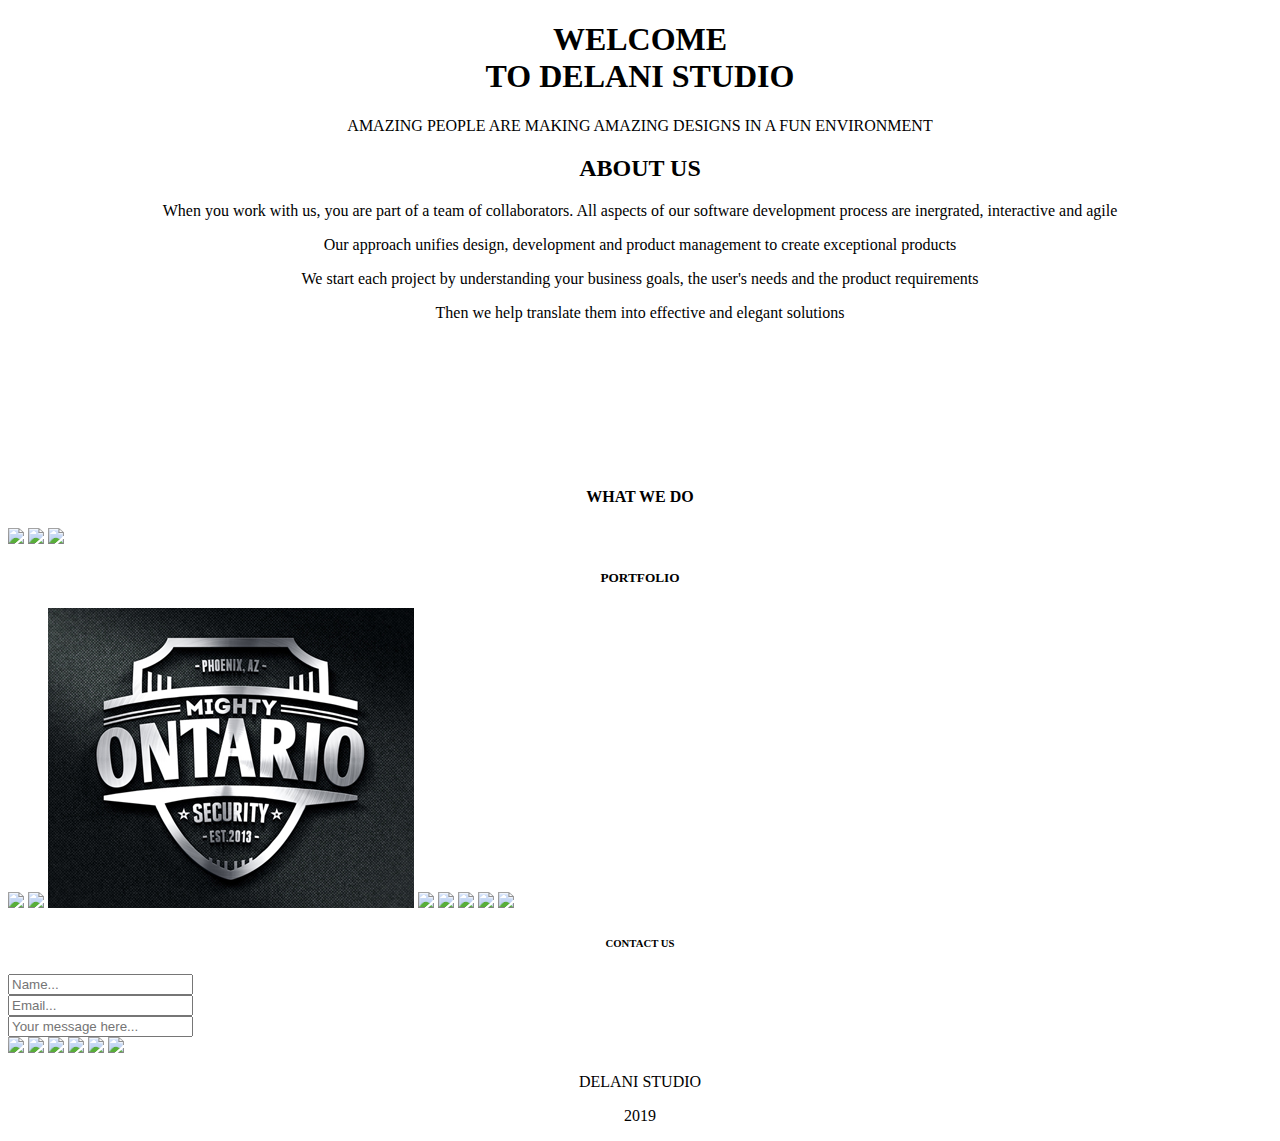
==== index.html @ 25753def "Add columns and rows" ====
<!DOCTYPE html>
<html>
<head>
    <meta charset='utf-8'>
    <title>Delani Studio</title>
    <link href="css/bootstrap.css" rel="stylesheet" type="text/css" media="all">
    <link href="css/styles.css" rel="stylesheet" type="text/css">
</head>
<body>
    <div class="container">
        <div class="row">
            <div class="col-md-12" >
                <h1>WELCOME <br>TO DELANI STUDIO</h1>
        
                <p>AMAZING PEOPLE ARE MAKING AMAZING DESIGNS IN A FUN ENVIRONMENT</p>
            </div>
        </div>
        <div class="centered">
            
            </div>
            <h2>ABOUT US</h2>
            <p>When you work with us, you are part of a team of collaborators. All aspects of our software development process are inergrated, interactive and agile</p>
            <p>Our approach unifies design, development and product management to create exceptional products</p>
            <p>We start each project by understanding your business goals, the user's needs and the product requirements</p>
            <p>Then we help translate them into effective and elegant solutions</p>
        
        <div class="ser">
            <h3>SERVICES</h3>
            <p>Before we sign a contract or write a line of code our team will spend the necessary time needed to understand your product vision</p>
            <p>The outcome of this scoping session is a proposal or high-level statement of work.</p>
            <p>Based on your requirements we can provide a complete offering or just the pieces you need</p>
        </div>
        
           
            <h4>WHAT WE DO</h4>
            <img src="images/design_icon.png">
            <img src="images/dev_icon.png">
            <img src="images/product_icon.png">
        
            <h5>PORTFOLIO</h5>
            <div class="row">
                <div class="col-md-12" >    
                    
            <img src="images/work1.jpg">
            <img src="images/work2.jpg">
            <img src="images/work3.jpg">
            <img src="images/work4.jpg">
            <img src="images/work5.jpg">
            <img src="images/work6.jpg">
            <img src="images/work7.jpg">
            <img src="images/work8.jpg">
        
            <h6>CONTACT US</h6>
            <div id="blanks">
               <form>
                  <div class="form-group">
                     <label for="Name..."></label>
                     <input id="Name" class="form-control" type="text" placeholder="Name...">
                  </div>
                  <div class="form-group">
                     <label for="Email"></label>
                     <input id="Email" class="form-control" type="text" placeholder="Email...">
                  </div>
                  <div class="form-group">
                     <label for="Your message here..."></label>
                     <input id="Your message here" class="form-control" type="text" placeholder="Your message here...">
                  </div>
                   </form>
        
            <img src="images/behance.png">
            <img src="images/dribble.png">
            <img src="images/facebook.png">
            <img src="images/flickr.png">
            <img src="images/g_plus.png">
            <img src="images/pinterest.png">
        
            <p>DELANI STUDIO</p>
            <p>2019</p>
    </div>
     
    
    <script src="https://code.jquery.com/jquery-3.4.1.js" integrity="sha256-FgpCb/KJQlLNfOu91ta32o/NMZxltwRo8QtmkMRdAu8=" crossorigin="anonymous"></script>
    <script src="js/scripts.js"></script>
</body>
</html>
---- css/styles.css ----
h1 {

    text-align: center;
}
h2 {
    text-align: center;
}
h3 {
    text-align: center;
}
h4 {
    text-align: center;
}
h5 {
    text-align: center;
}
h6 {
    text-align: center;
}
p {
    text-align: center;
}

.ser{
    background-image: url(../images/s_image.jpg);
    color: white;
}
.centered {
    background-image: url(../images/h_img.jpg);
    
}
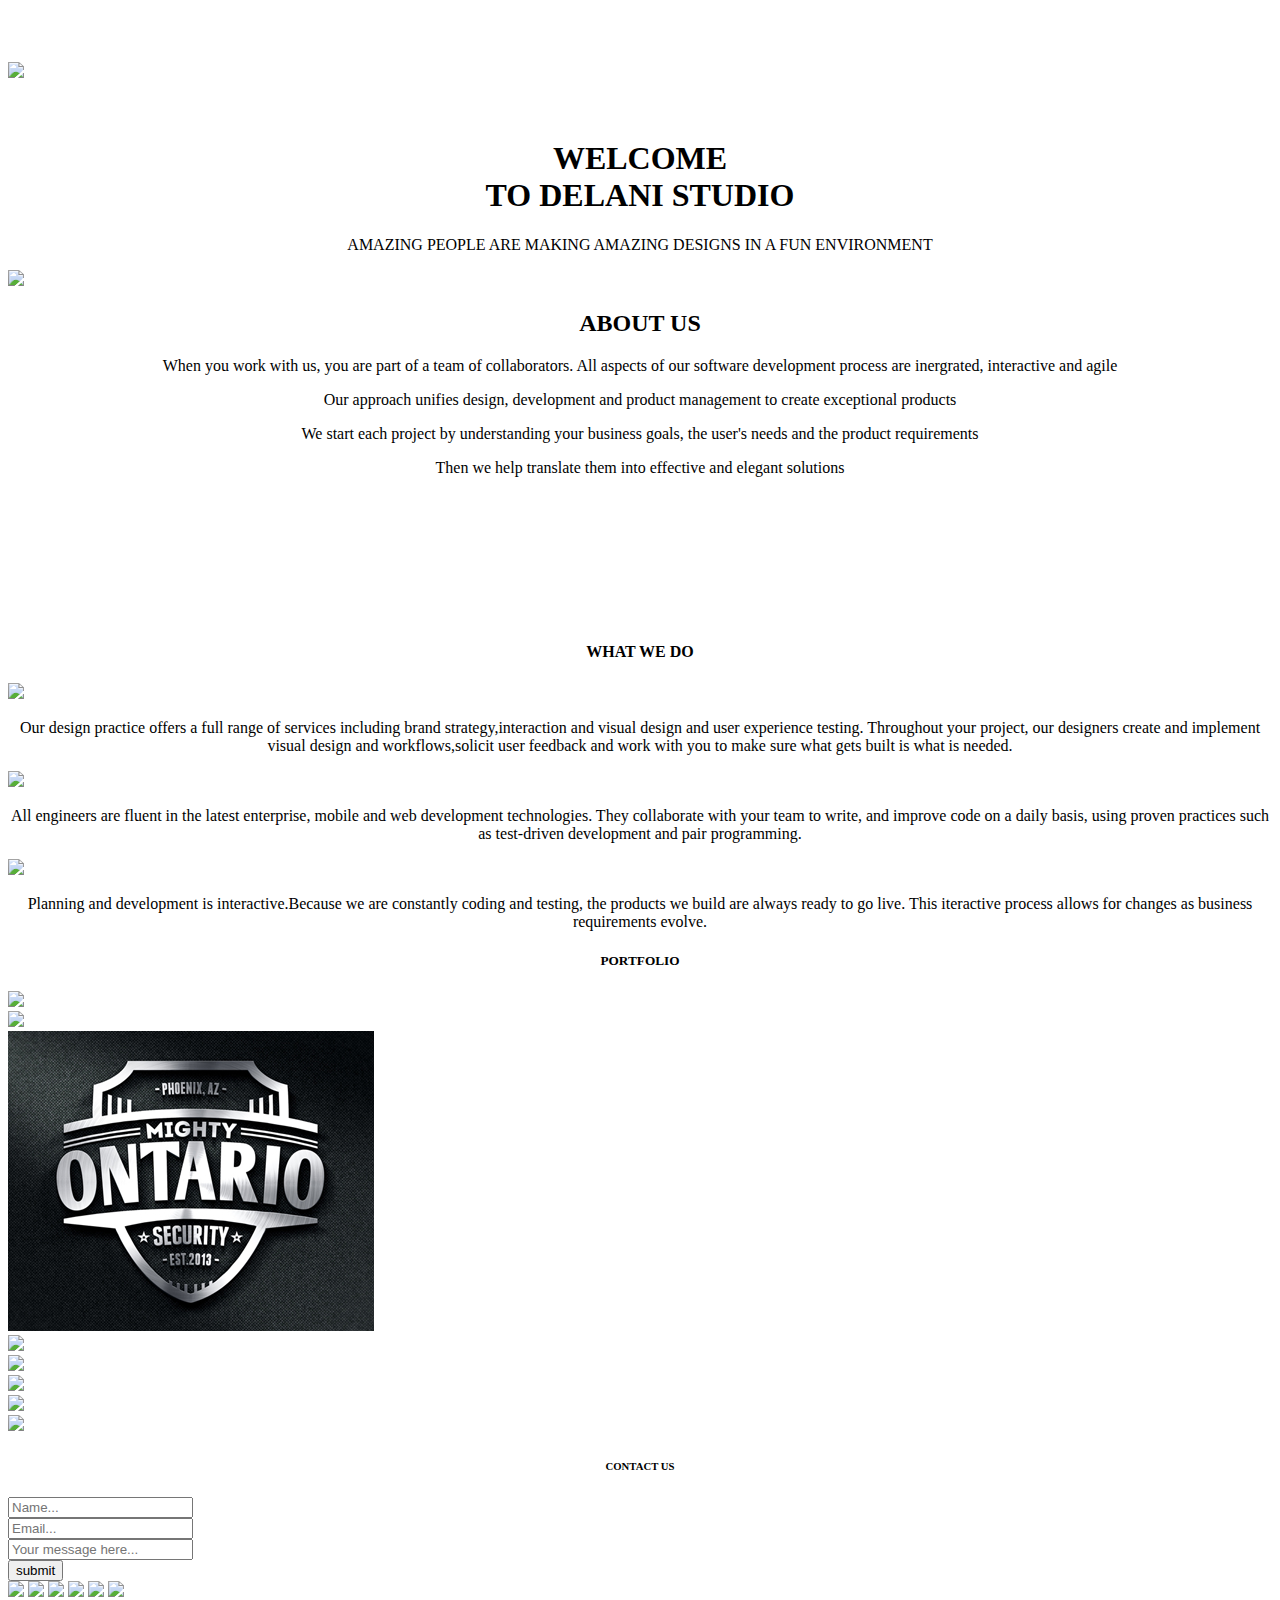
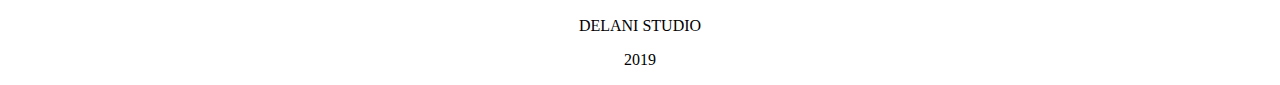
==== commit 22f29436: "Add functions" ====
--- a/index.html
+++ b/index.html
@@ -1,85 +1,181 @@
 <!DOCTYPE html>
 <html>
+
 <head>
     <meta charset='utf-8'>
     <title>Delani Studio</title>
     <link href="css/bootstrap.css" rel="stylesheet" type="text/css" media="all">
     <link href="css/styles.css" rel="stylesheet" type="text/css">
 </head>
+
 <body>
     <div class="container">
-        <div class="row">
-            <div class="col-md-12" >
-                <h1>WELCOME <br>TO DELANI STUDIO</h1>
-        
-                <p>AMAZING PEOPLE ARE MAKING AMAZING DESIGNS IN A FUN ENVIRONMENT</p>
+        <div class="centered">
+            
+            <div class="row">
+                <div class="col-md-12">
+                    <br>
+                    <br>
+                    <br>
+                    <img src="images/logo.png">
+                    <h1><br>WELCOME <br>TO DELANI STUDIO</h1>
+
+                    <p>AMAZING PEOPLE ARE MAKING AMAZING DESIGNS IN A FUN ENVIRONMENT</p>
+                    <img src="images/mouse_click.png" class="lrg">
+                </div>
             </div>
         </div>
-        <div class="centered">
-            
-            </div>
-            <h2>ABOUT US</h2>
-            <p>When you work with us, you are part of a team of collaborators. All aspects of our software development process are inergrated, interactive and agile</p>
-            <p>Our approach unifies design, development and product management to create exceptional products</p>
-            <p>We start each project by understanding your business goals, the user's needs and the product requirements</p>
-            <p>Then we help translate them into effective and elegant solutions</p>
-        
+
+        <h2>ABOUT US</h2>
+        <p>When you work with us, you are part of a team of collaborators. All aspects of our software development
+            process are inergrated, interactive and agile</p>
+        <p>Our approach unifies design, development and product management to create exceptional products</p>
+        <p>We start each project by understanding your business goals, the user's needs and the product requirements</p>
+        <p>Then we help translate them into effective and elegant solutions</p>
+
         <div class="ser">
             <h3>SERVICES</h3>
-            <p>Before we sign a contract or write a line of code our team will spend the necessary time needed to understand your product vision</p>
+            <p>Before we sign a contract or write a line of code our team will spend the necessary time needed to
+                understand your product vision</p>
             <p>The outcome of this scoping session is a proposal or high-level statement of work.</p>
             <p>Based on your requirements we can provide a complete offering or just the pieces you need</p>
         </div>
+
+
+        <h4>WHAT WE DO</h4>
+        <div class="toggle">
+        <div class="row">
+        <div class="col-md-4">
+            <div class="design">
+            <div id="img1">
+                <img src="images/design_icon.png">
+            </div>
+                <div class= "message1">
+                <p>
+                    Our design practice offers a full range of services including brand strategy,interaction and visual design and user experience testing.
+                    Throughout your project, our designers create and implement visual design and workflows,solicit user feedback and work with you to make sure what gets built is what is needed.
+                </p>
+            </div>
+        </div>
+        </div>
+        <div class="col-md-4">
+            <div class="dev">
+            <div id="img2">
+                <img  src="images/dev_icon.png">
+            </div>
+                <div class= "message2">
+                <p>
+                    All engineers are fluent in the latest enterprise, mobile and web development technologies.
+                    They collaborate with your team to write, and improve code on a daily basis, using proven practices such as test-driven development and pair programming.
+                </p>
+              </div>
+            </div>
+        </div>
+        <div class="col-md-4">
+            <div class="product">
+            <div id="img3">
+                <img src="images/product_icon.png">
+            </div>
+                <div class= "message3">
+                <p>
+                    Planning and development is interactive.Because we are constantly coding and testing, the products we build are always ready to go live.
+                    This iteractive process allows for changes as business requirements evolve.
+                </p>
+                </div>
+            </div>
+        </div>
+        </div>
+    </div>
         
-           
-            <h4>WHAT WE DO</h4>
-            <img src="images/design_icon.png">
-            <img src="images/dev_icon.png">
-            <img src="images/product_icon.png">
-        
-            <h5>PORTFOLIO</h5>
-            <div class="row">
-                <div class="col-md-12" >    
-                    
-            <img src="images/work1.jpg">
-            <img src="images/work2.jpg">
-            <img src="images/work3.jpg">
-            <img src="images/work4.jpg">
-            <img src="images/work5.jpg">
-            <img src="images/work6.jpg">
-            <img src="images/work7.jpg">
-            <img src="images/work8.jpg">
-        
-            <h6>CONTACT US</h6>
-            <div id="blanks">
-               <form>
-                  <div class="form-group">
-                     <label for="Name..."></label>
-                     <input id="Name" class="form-control" type="text" placeholder="Name...">
-                  </div>
-                  <div class="form-group">
-                     <label for="Email"></label>
-                     <input id="Email" class="form-control" type="text" placeholder="Email...">
-                  </div>
-                  <div class="form-group">
-                     <label for="Your message here..."></label>
-                     <input id="Your message here" class="form-control" type="text" placeholder="Your message here...">
-                  </div>
-                   </form>
-        
-            <img src="images/behance.png">
-            <img src="images/dribble.png">
-            <img src="images/facebook.png">
-            <img src="images/flickr.png">
-            <img src="images/g_plus.png">
-            <img src="images/pinterest.png">
-        
-            <p>DELANI STUDIO</p>
-            <p>2019</p>
-    </div>
-     
-    
-    <script src="https://code.jquery.com/jquery-3.4.1.js" integrity="sha256-FgpCb/KJQlLNfOu91ta32o/NMZxltwRo8QtmkMRdAu8=" crossorigin="anonymous"></script>
-    <script src="js/scripts.js"></script>
+        <h5>PORTFOLIO</h5>
+        <div class="row">
+            <div class="col-md-3">
+                <div class="card">
+                <img src="images/work1.jpg">
+                </div>
+            </div>
+            <div class="col-md-3">
+                <div class="card">
+                    <img src="images/work2.jpg">
+                </div>
+            </div>
+            <div class="col-md-3">
+                <div class="card">
+                    <img src="images/work3.jpg">
+                </div>
+            </div>
+            <div class="col-md-3">
+                <div class="card">
+                    <img src="images/work4.jpg">
+                </div>
+            </div>
+            <div class="col-md-3">
+                <div class="card">
+                    <img src="images/work5.jpg">
+                </div>
+            </div>
+            <div class="col-md-3">
+                <div class="card">
+                    <img src="images/work6.jpg">
+                </div>
+            </div>
+            <div class="col-md-3">
+                <div class="card">
+                    <img src="images/work7.jpg">
+                </div>
+            </div>
+            <div class="col-md-3">
+                <div class="card">
+                    <img src="images/work8.jpg">
+                </div>
+            </div>
+        </div>
+        <div class="contact">
+        <h6>CONTACT US</h6>
+                <form>
+                    <div class="row">
+                        <div class="col-md-6">
+                    <div class="form-group">
+                        <label for="myName"></label>
+                        <input  class="form-control" type="text" placeholder="Name..." id="name">
+                    </div>
+                        </div>
+                    <div class="form-group">
+                        <div class="col-md-6">
+                        <label for="myEmail"></label>
+                        <input  class="form-control" type="text" placeholder="Email..." id="email">
+                    </div>
+                    </div>
+                </div>
+                    <div class="form-group">
+                        <label for="comment"></label>
+                        <input  class="form-control" type="text" placeholder="Your message here..." id="message">
+                    </div>
+                    <button type="button" onclick="event()" class="btn btn-outline-primary">submit</button>
+ 
+                </div>
+            
+                </form>
+            <div class="icons">
+                   
+                <img src="images/behance.png">
+                <img src="images/dribble.png">
+                <img src="images/facebook.png">
+                <img src="images/flickr.png">
+                <img src="images/g_plus.png">
+                <img src="images/pinterest.png">
+                 
+            </div>
+            <footer>
+                <p>DELANI STUDIO</p>
+                <p>2019</p>
+            </footer>
+            </div>
+
+
+            <script src="https://code.jquery.com/jquery-3.4.1.js"
+                integrity="sha256-FgpCb/KJQlLNfOu91ta32o/NMZxltwRo8QtmkMRdAu8=" crossorigin="anonymous"></script>
+            <script src="js/scripts.js"></script>
 </body>
+
 </html>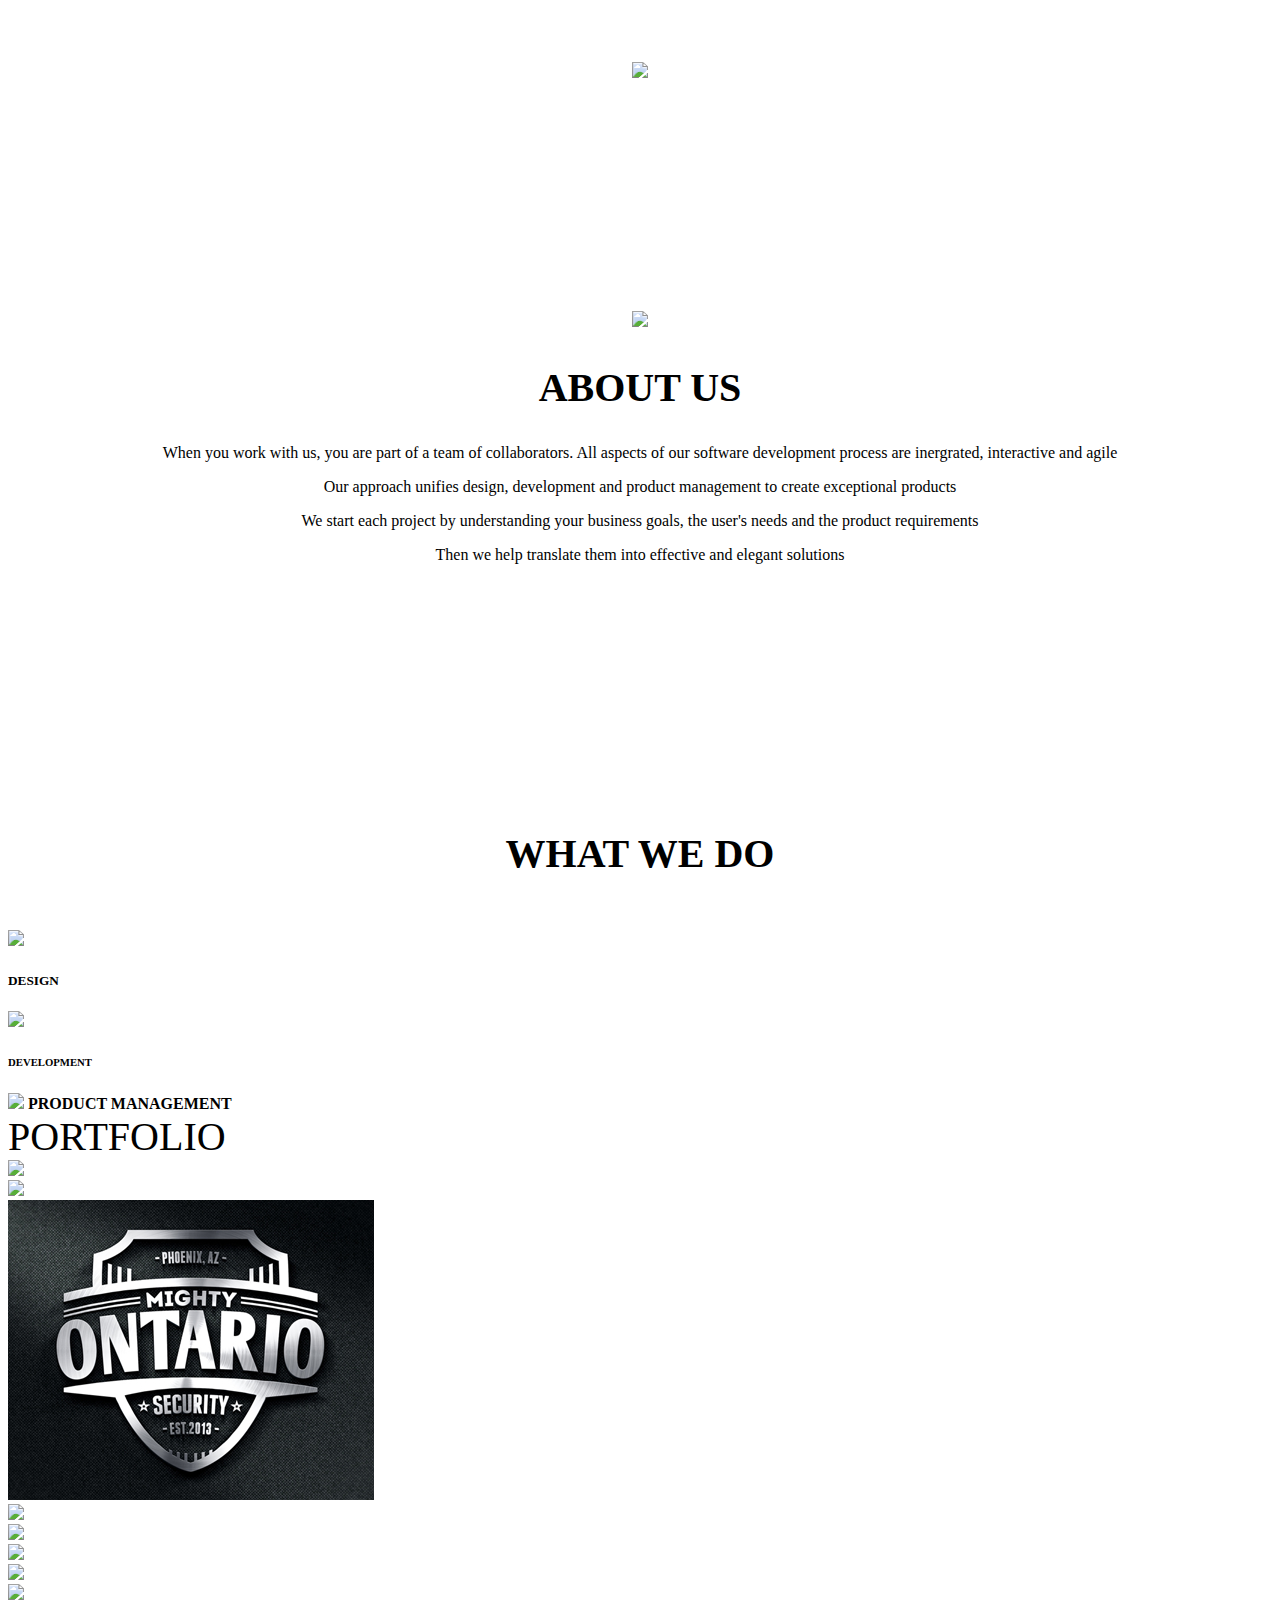
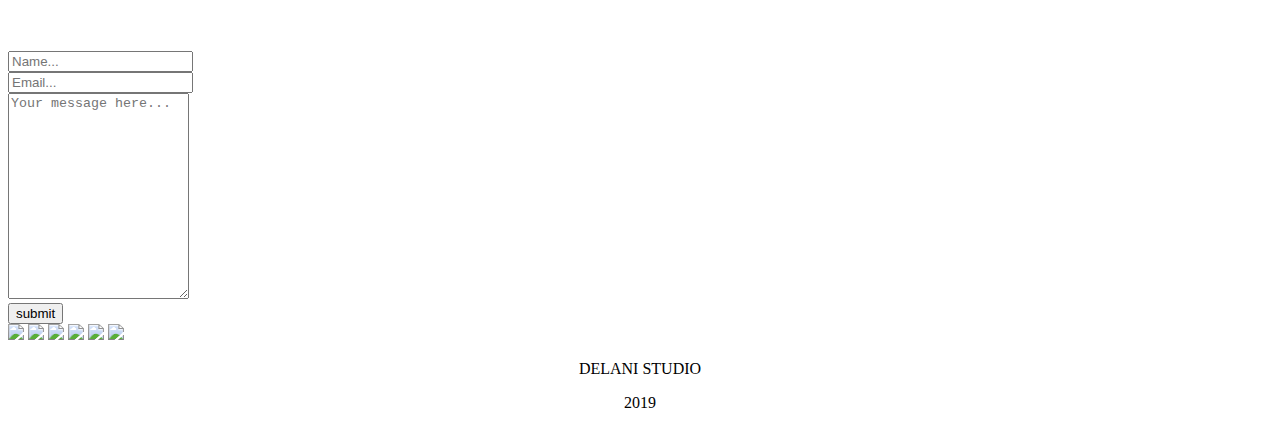
==== commit e72968ff: "Add hover" ====
--- a/index.html
+++ b/index.html
@@ -6,11 +6,12 @@
     <title>Delani Studio</title>
     <link href="css/bootstrap.css" rel="stylesheet" type="text/css" media="all">
     <link href="css/styles.css" rel="stylesheet" type="text/css">
+    <script src="js/scripts.js"></script>
 </head>
 
 <body>
     <div class="container">
-        <div class="centered">
+        <div class="reading">
             
             <div class="row">
                 <div class="col-md-12">
@@ -49,6 +50,7 @@
             <div class="design">
             <div id="img1">
                 <img src="images/design_icon.png">
+                <h5>DESIGN</h5>
             </div>
                 <div class= "message1">
                 <p>
@@ -62,6 +64,7 @@
             <div class="dev">
             <div id="img2">
                 <img  src="images/dev_icon.png">
+                <h6>DEVELOPMENT</h6>
             </div>
                 <div class= "message2">
                 <p>
@@ -75,6 +78,7 @@
             <div class="product">
             <div id="img3">
                 <img src="images/product_icon.png">
+                <h7>PRODUCT MANAGEMENT</h7>
             </div>
                 <div class= "message3">
                 <p>
@@ -87,7 +91,7 @@
         </div>
     </div>
         
-        <h5>PORTFOLIO</h5>
+        <h8>PORTFOLIO</h8>
         <div class="row">
             <div class="col-md-3">
                 <div class="card">
@@ -131,8 +135,10 @@
             </div>
         </div>
         <div class="contact">
-        <h6>CONTACT US</h6>
-                <form>
+        <h9>CONTACT US</h9>
+                    <div id="form">
+                        <form action="#" id="form">
+                            <div class="form-group " onsubmit="event()">
                     <div class="row">
                         <div class="col-md-6">
                     <div class="form-group">
@@ -149,9 +155,12 @@
                 </div>
                     <div class="form-group">
                         <label for="comment"></label>
-                        <input  class="form-control" type="text" placeholder="Your message here..." id="message">
+                        
+                        <textarea id="message" name="subject" placeholder="Your message here..." style="height:200px"></textarea>
+
                     </div>
-                    <button type="button" onclick="event()" class="btn btn-outline-primary">submit</button>
+
+                    <button type="button" class="btn btn-outline-primary">submit</button>
  
                 </div>
             
@@ -173,9 +182,8 @@
             </div>
 
 
-            <script src="https://code.jquery.com/jquery-3.4.1.js"
-                integrity="sha256-FgpCb/KJQlLNfOu91ta32o/NMZxltwRo8QtmkMRdAu8=" crossorigin="anonymous"></script>
-            <script src="js/scripts.js"></script>
+            <script src="https://code.jquery.com/jquery-3.4.1.js" integrity="sha256-FgpCb/KJQlLNfOu91ta32o/NMZxltwRo8QtmkMRdAu8=" crossorigin="anonymous"></script>
+            
 </body>
 
 </html>--- a/css/styles.css
+++ b/css/styles.css
@@ -1,21 +1,48 @@
+.reading {
+  background-image: url(../images/h_img.jpg);
+  background-size: cover;
+  text-align: center;
+  color:white;
+}
+.contact{
+    background-image: url(../images/c_image.jpg);
+    background-size: cover;
+}
 h1 {
-
+    font-size: 40px;
     text-align: center;
 }
 h2 {
     text-align: center;
+    font-size: 40px;
 }
 h3 {
     text-align: center;
+    font-size: 40px;
 }
 h4 {
     text-align: center;
+    font-size: 40px;
 }
 h5 {
-    text-align: center;
+    font-weight:bold ;
+    
 }
 h6 {
+    font-weight: bold;
+    
+}
+h7 {
+    font-weight: bold;
+}
+h8 {
     text-align: center;
+    font-size: 40px;
+}
+h9 {
+    text-align: center;
+    font-size: 40px;
+    color: white;
 }
 p {
     text-align: center;
@@ -23,11 +50,33 @@
 
 .ser{
     background-image: url(../images/s_image.jpg);
+    background-size: cover;
     color: white;
 }
-.centered {
-    background-image: url(../images/h_img.jpg);
-    
+.icons{
+    align-items: center;
 }
-
-  +.design {
+    cursor:pointer;
+  }
+.dev {
+    cursor:pointer;
+  }
+.product {
+    cursor:pointer;
+}
+.design:hover {
+    cursor: pointer;
+  }
+.message1 {
+    display: none;
+}
+.message2 { 
+    display: none;
+}
+.message3 {
+    display: none;
+}
+#img1:hover{
+    font-size: larger;
+}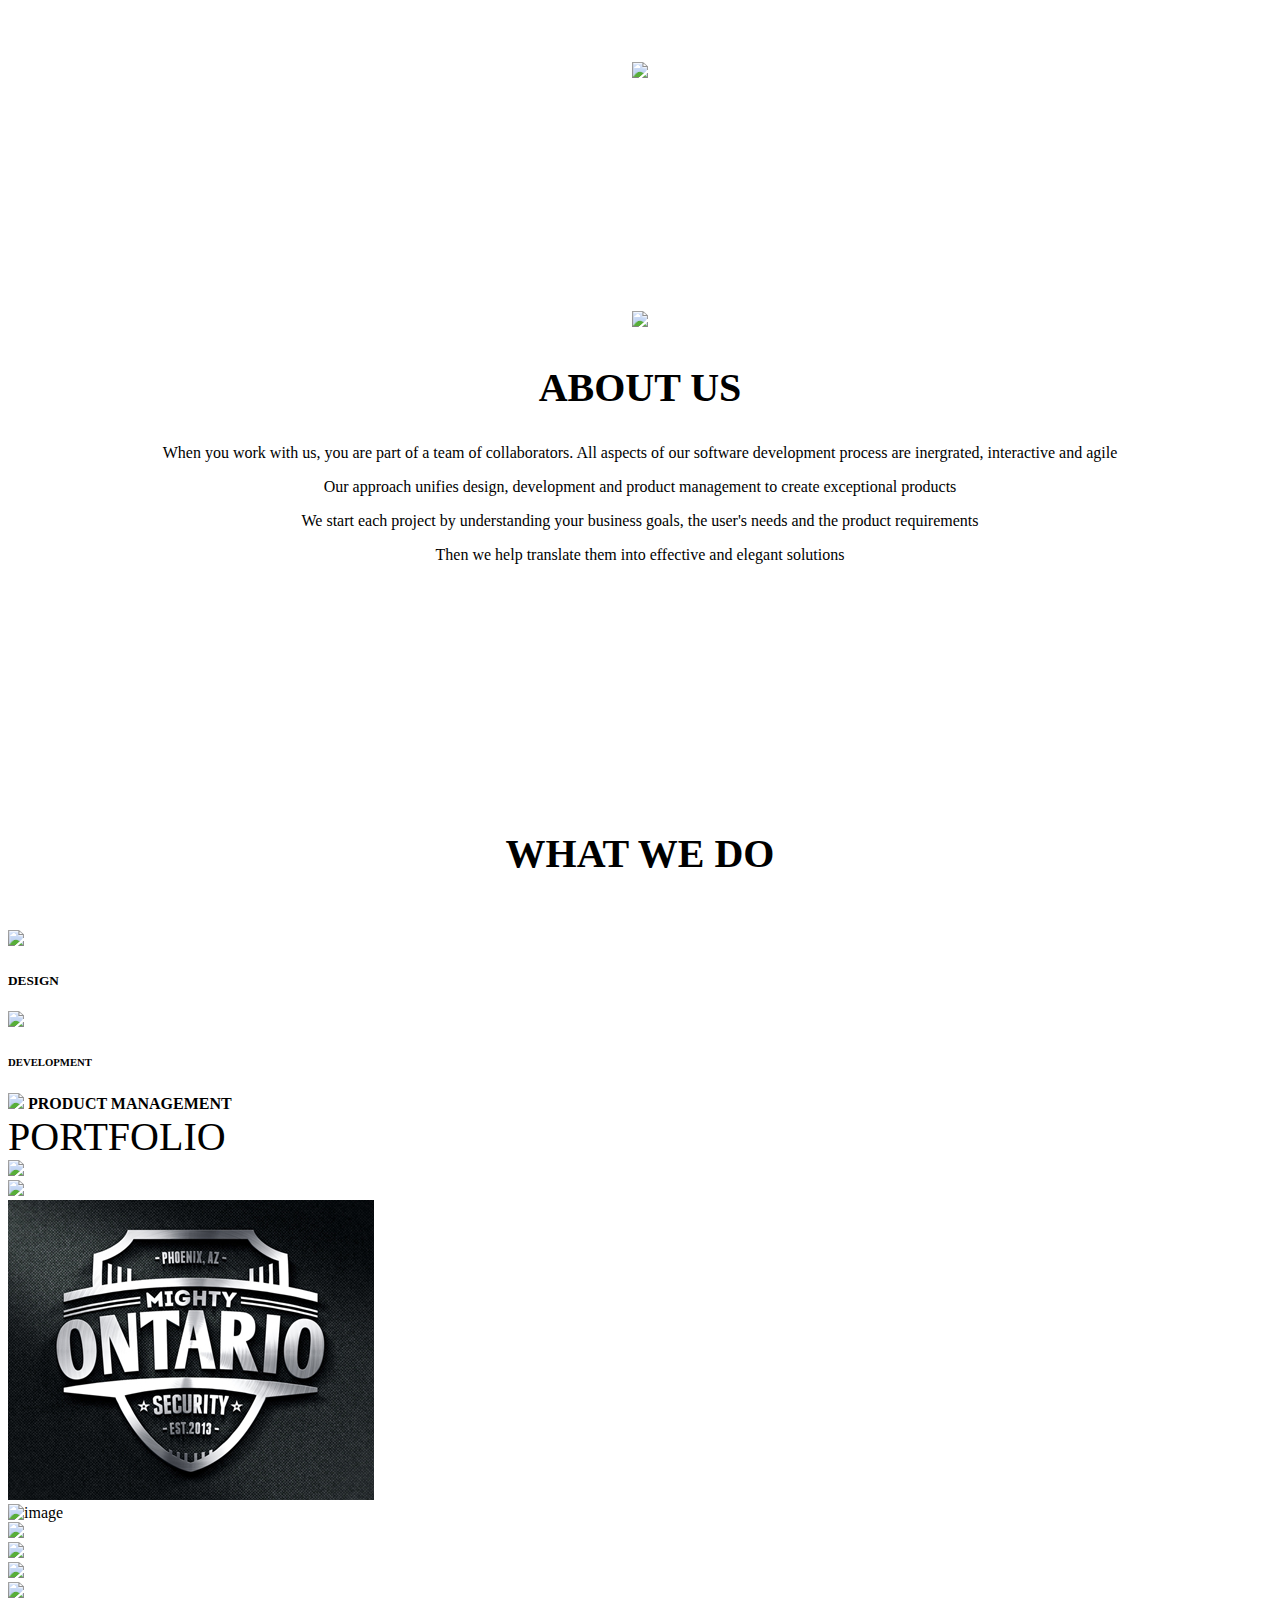
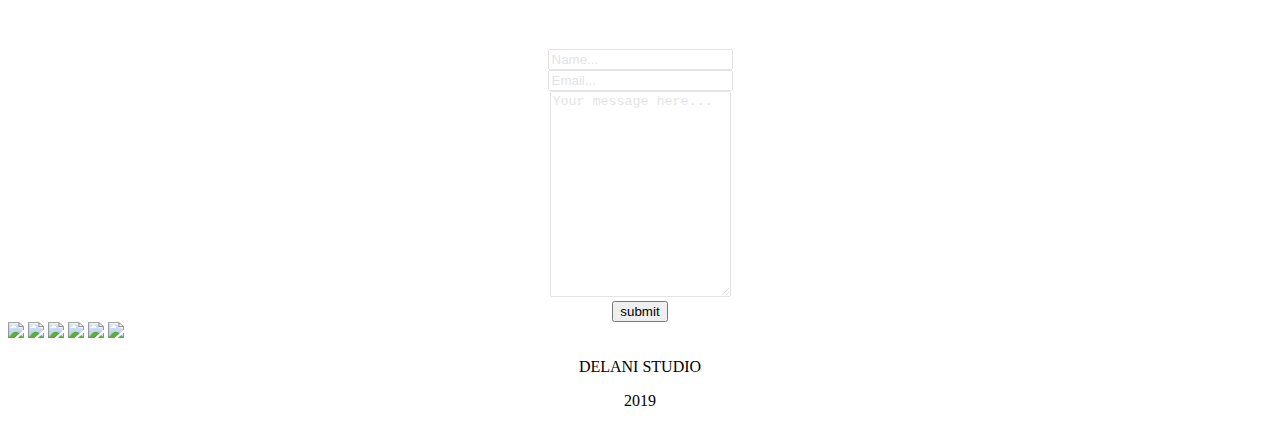
==== commit f47e7d1e: "Add changes to message display" ====
--- a/index.html
+++ b/index.html
@@ -6,13 +6,13 @@
     <title>Delani Studio</title>
     <link href="css/bootstrap.css" rel="stylesheet" type="text/css" media="all">
     <link href="css/styles.css" rel="stylesheet" type="text/css">
-    <script src="js/scripts.js"></script>
+
 </head>
 
 <body>
     <div class="container">
         <div class="reading">
-            
+
             <div class="row">
                 <div class="col-md-12">
                     <br>
@@ -44,58 +44,47 @@
 
 
         <h4>WHAT WE DO</h4>
-        <div class="toggle">
         <div class="row">
-        <div class="col-md-4">
-            <div class="design">
-            <div id="img1">
-                <img src="images/design_icon.png">
-                <h5>DESIGN</h5>
+            <div class="col-md-4">
+                <div class="design">
+                    <img src="images/design_icon.png" id="img1">
+                    <h5>DESIGN</h5>
+                    <p id="message1">
+                        Our design practice offers a full range of services including brand strategy,interaction and
+                        visual design and user experience testing.
+                        Throughout your project, our designers create and implement visual design and workflows,solicit
+                        user feedback and work with you to make sure what gets built is what is needed.
+                    </p>
+                </div>
             </div>
-                <div class= "message1">
-                <p>
-                    Our design practice offers a full range of services including brand strategy,interaction and visual design and user experience testing.
-                    Throughout your project, our designers create and implement visual design and workflows,solicit user feedback and work with you to make sure what gets built is what is needed.
-                </p>
-            </div>
-        </div>
-        </div>
-        <div class="col-md-4">
-            <div class="dev">
-            <div id="img2">
-                <img  src="images/dev_icon.png">
-                <h6>DEVELOPMENT</h6>
-            </div>
-                <div class= "message2">
-                <p>
-                    All engineers are fluent in the latest enterprise, mobile and web development technologies.
-                    They collaborate with your team to write, and improve code on a daily basis, using proven practices such as test-driven development and pair programming.
-                </p>
-              </div>
-            </div>
-        </div>
-        <div class="col-md-4">
-            <div class="product">
-            <div id="img3">
-                <img src="images/product_icon.png">
-                <h7>PRODUCT MANAGEMENT</h7>
-            </div>
-                <div class= "message3">
-                <p>
-                    Planning and development is interactive.Because we are constantly coding and testing, the products we build are always ready to go live.
-                    This iteractive process allows for changes as business requirements evolve.
-                </p>
+            <div class="col-md-4">
+                <div class="dev">
+                        <img src="images/dev_icon.png" id="img2">
+                        <h6>DEVELOPMENT</h6>
+                        <p id="message2">
+                            All engineers are fluent in the latest enterprise, mobile and web development technologies.
+                            They collaborate with your team to write, and improve code on a daily basis, using proven
+                            practices such as test-driven development and pair programming.
+                        </p>
+                    </div>
+                </div>
+            <div class="col-md-4">
+                <div class="product">
+                        <img src="images/product_icon.png" id="img3">
+                        <h7>PRODUCT MANAGEMENT</h7>
+                        <p id="message3">Planning and development is interactive.Because we are constantly coding and testing, the
+                            products we build are always ready to go live.This iteractive process allows for changes as business requirements evolve.</p>
+                    </div>
                 </div>
             </div>
         </div>
-        </div>
-    </div>
-        
+
+
         <h8>PORTFOLIO</h8>
         <div class="row">
             <div class="col-md-3">
                 <div class="card">
-                <img src="images/work1.jpg">
+                    <img src="images/work1.jpg">
                 </div>
             </div>
             <div class="col-md-3">
@@ -110,7 +99,7 @@
             </div>
             <div class="col-md-3">
                 <div class="card">
-                    <img src="images/work4.jpg">
+                    <img src="images/work4.jpg" alt="image">
                 </div>
             </div>
             <div class="col-md-3">
@@ -135,55 +124,50 @@
             </div>
         </div>
         <div class="contact">
-        <h9>CONTACT US</h9>
-                    <div id="form">
-                        <form action="#" id="form">
-                            <div class="form-group " onsubmit="event()">
-                    <div class="row">
-                        <div class="col-md-6">
-                    <div class="form-group">
-                        <label for="myName"></label>
-                        <input  class="form-control" type="text" placeholder="Name..." id="name">
+            <h9>CONTACT US</h9>
+            <div id="form">
+                <form id="form">
+                    <div class="form-group " onsubmit="response()">
+                        <div class="row">
+                            <div class="col-md-6">
+                                <div class="text1"></div>
+                                <input type="text" placeholder="Name..." id="name">
+                            </div>
+                            <div class="col-md-6">
+                                <input type="text" placeholder="Email..." id="email">
+                            </div>
+                            <div class="col-md-6">
+                                <textarea id="message" name="subject" placeholder="Your message here..."style="height:200px"></textarea>
+
+                            </div>
+                        </div>
+                        <button type="button" onclick="response()" class="btn btn-outline-primary" id="btnn">submit</button>
                     </div>
-                        </div>
-                    <div class="form-group">
-                        <div class="col-md-6">
-                        <label for="myEmail"></label>
-                        <input  class="form-control" type="text" placeholder="Email..." id="email">
-                    </div>
-                    </div>
-                </div>
-                    <div class="form-group">
-                        <label for="comment"></label>
-                        
-                        <textarea id="message" name="subject" placeholder="Your message here..." style="height:200px"></textarea>
+            </div>
+        </div>
 
-                    </div>
+        </form>
+        <footer>
+            <div class="icons">
 
-                    <button type="button" class="btn btn-outline-primary">submit</button>
- 
-                </div>
-            
-                </form>
-            <div class="icons">
-                   
                 <img src="images/behance.png">
                 <img src="images/dribble.png">
                 <img src="images/facebook.png">
                 <img src="images/flickr.png">
                 <img src="images/g_plus.png">
                 <img src="images/pinterest.png">
-                 
-            </div>
-            <footer>
-                <p>DELANI STUDIO</p>
-                <p>2019</p>
-            </footer>
+
             </div>
 
+            <p>DELANI STUDIO</p>
+            <p>2019</p>
+        </footer>
+    </div>
 
-            <script src="https://code.jquery.com/jquery-3.4.1.js" integrity="sha256-FgpCb/KJQlLNfOu91ta32o/NMZxltwRo8QtmkMRdAu8=" crossorigin="anonymous"></script>
-            
+
+    <script src="https://code.jquery.com/jquery-3.4.1.js"integrity="sha256-FgpCb/KJQlLNfOu91ta32o/NMZxltwRo8QtmkMRdAu8=" crossorigin="anonymous"></script>
+    <script src="js/jquery-3.4.1.js"></script>
+    <script src="js/scripts.js"></script>
 </body>
 
 </html>--- a/css/styles.css
+++ b/css/styles.css
@@ -65,18 +65,33 @@
 .product {
     cursor:pointer;
 }
-.design:hover {
-    cursor: pointer;
-  }
-.message1 {
+.name {
+    box-shadow: none;
+}
+#message1{
     display: none;
 }
-.message2 { 
+
+#btnn{
+    text-align: center;
+}
+#form{
+    text-align: center;
+    opacity: 20;
+    transition: ease;
+}
+#message{
+    opacity: 20%;
+}
+#email{
+    opacity: 20%;
+}
+#name{
+    opacity: 20%;
+}
+#message2{
     display: none;
 }
-.message3 {
+#message3{
     display: none;
 }
-#img1:hover{
-    font-size: larger;
-}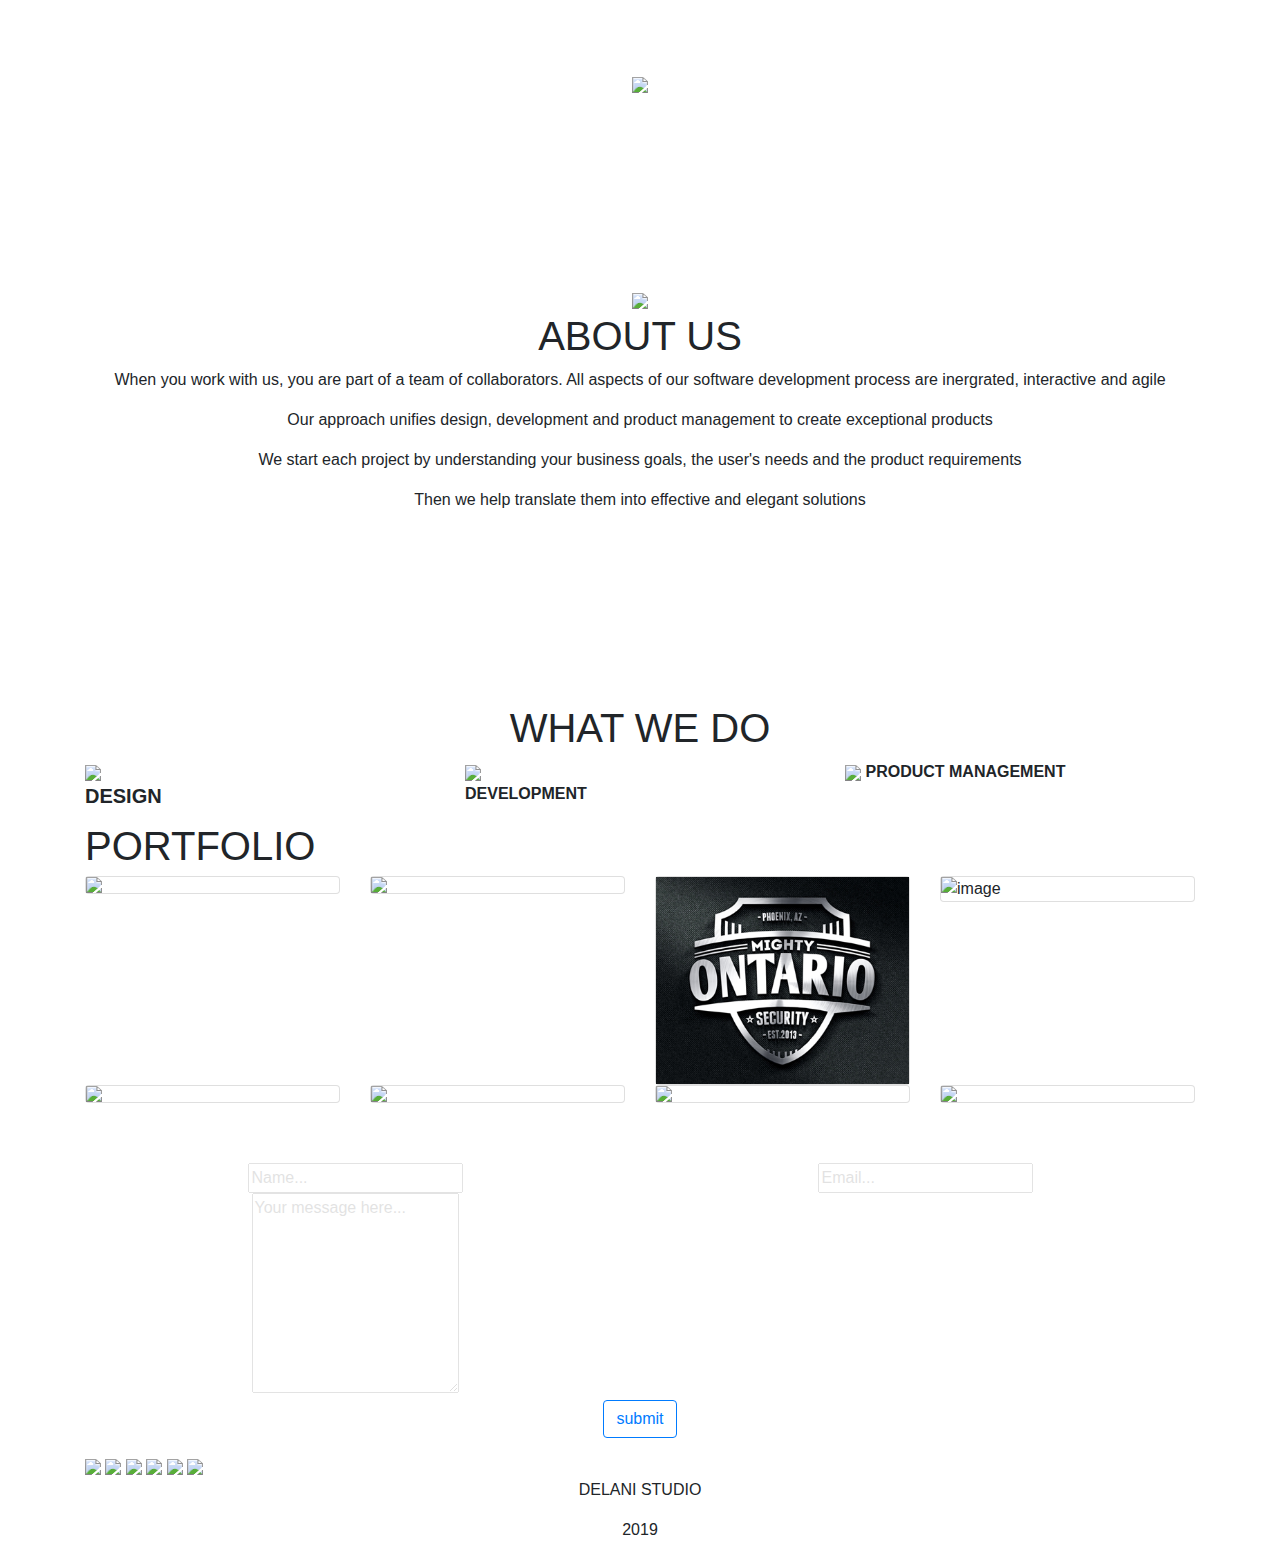
==== commit 80a767fb: "add line" ====
--- a/index.html
+++ b/index.html
@@ -72,12 +72,13 @@
                 <div class="product">
                         <img src="images/product_icon.png" id="img3">
                         <h7>PRODUCT MANAGEMENT</h7>
-                        <p id="message3">Planning and development is interactive.Because we are constantly coding and testing, the
-                            products we build are always ready to go live.This iteractive process allows for changes as business requirements evolve.</p>
+                        <p id="message3">
+                            Planning and development is interactive.Because we are constantly coding and testing, the
+                            products we build are always ready to go live.This iteractive process allows for changes as business requirements evolve.
+                        </p>
                     </div>
                 </div>
             </div>
-        </div>
 
 
         <h8>PORTFOLIO</h8>
--- a/css/styles.css
+++ b/css/styles.css
@@ -94,4 +94,4 @@
 }
 #message3{
     display: none;
-}
+}